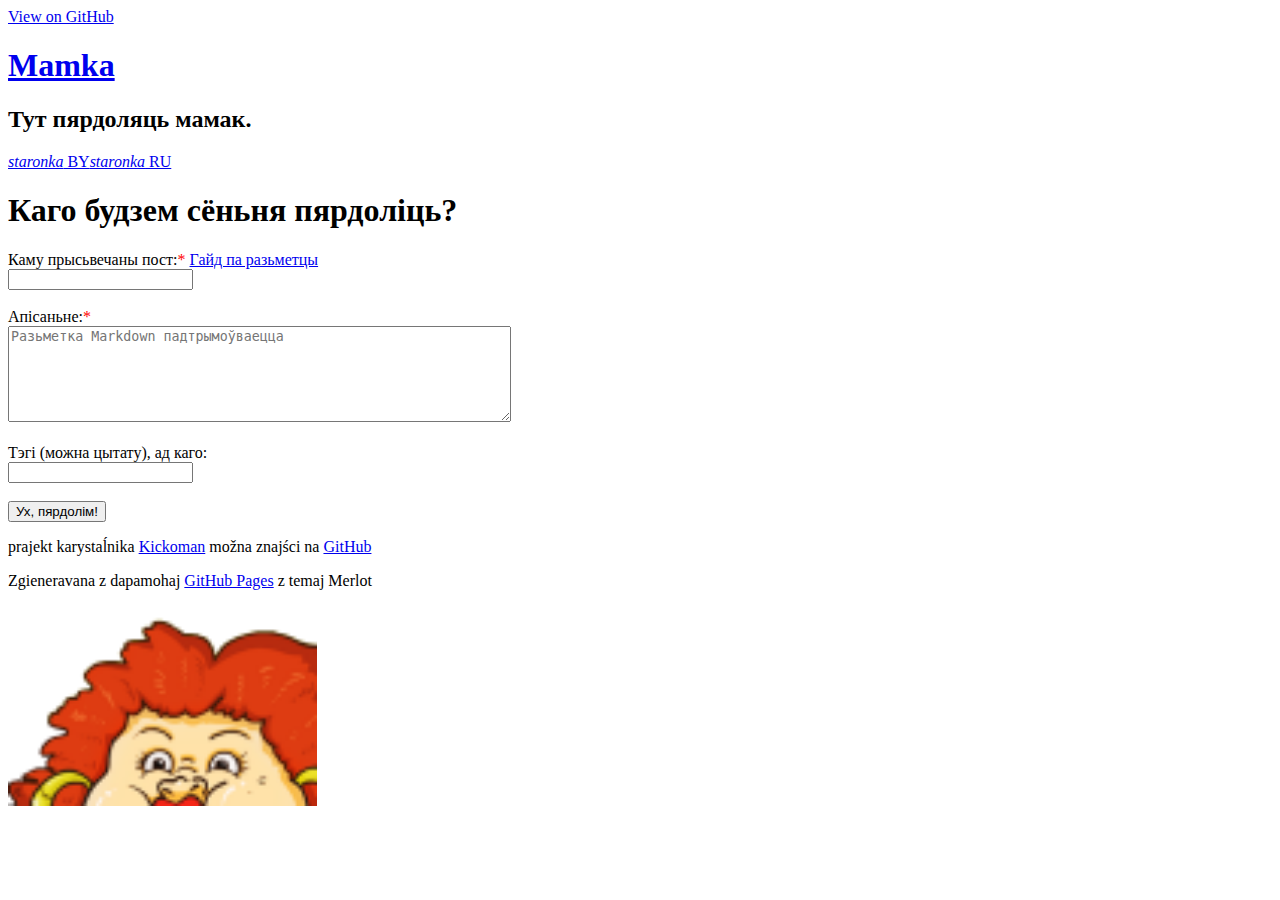
==== www/add_page.html @ 2e7d5bc3 "Version in dev" ====
<!DOCTYPE html>
<html>
  <head>
    <meta charset='utf-8'>
    <meta http-equiv="X-UA-Compatible" content="chrome=1">
    <meta name="viewport" content="width=640">
    <link rel="stylesheet" href="../stylesheets/core.css" media="screen">
    <link rel="stylesheet" href="../stylesheets/mobile.css" media="handheld, only screen and (max-device-width:640px)">
    <link rel="stylesheet" href="../stylesheets/github-light.css">
    </script>
    <title>Mamka | Dadać</title>
  </head>
  <body>
    <a id="forkme_banner" href="https://github.com/Kickoman/">View on GitHub</a>
    <div class="shell">
      <header>
        <span class="ribbon-outer">
          <span class="ribbon-inner">
            <a class="nohover" href="/"><h1>Mamka</h1></a>
            <h2>Тут пярдоляць мамак.</h2>
          </span>
          <span class="left-tail"></span>
          <span class="right-tail"></span>
        </span>
      </header>

      <section id="downloads">
        <span class="inner">
          <a href="http://natribu.org/by/" target="_blank" class="vk"><em>staronka</em> BY</a><a href="http://natribu.org/" target="_blank" class="twitter"><em>staronka</em> RU</a>
        </span>
      </section>
      <span class="banner-fix"></span>
      <section id="main_content">
        <h1 class="header-level-1">
        Каго будзем сёньня пярдоліць?
        </h1>

        <!-- <span class="guides"> example of text </span> -->

        <form action="/cgi-bin/add_post.py" method="POST" class="add-form">
          Каму прысьвечаны пост:<font color="red" title="Абавязковае">*</font>

          <span class="guides" title="Markdown">
              <a href="pages/md-guide.html" class="nohover">Гайд па разьметцы</a>
          </span>

          <br>
          <input type="text" name="title" align="left" required="required" title="Абавязковае">
          <br><br>
          Апісаньне:<font color="red" title="Абавязковае">*</font><br>
          <textarea name="content" cols="60" rows="6" placeholder="Разьметка Markdown падтрымоўваецца" required="required" title="Абавязковае"></textarea><br><br>
          Тэгі (можна цытату), ад каго:<br>
          <input type="text" name="tags" class="tags"><br><br>
          <input type="submit" value="Ух, пярдолім!">
        </form>

      </section>
      <footer>
        <span class="ribbon-outer">
          <span class="ribbon-inner">
            <p>prajekt karystaĺnika <a href="https://github.com/Kickoman">Kickoman</a> možna znajści na <a href="https://github.com/Kickoman/mygithubpage/tree/gh-pages">GitHub</a></p>
          </span>
          <span class="left-tail"></span>
          <span class="right-tail"></span>
        </span>
        <p>Zgieneravana z dapamohaj <a href="https://pages.github.com">GitHub Pages</a> z temaj Merlot</p>
        <span class="octocat"></span>
      </footer>
    </div>
    <img class="mamka-img" src="images/mamka_down_right.png" alt="Typical mamka" height="200">
    
  </body>
</html>
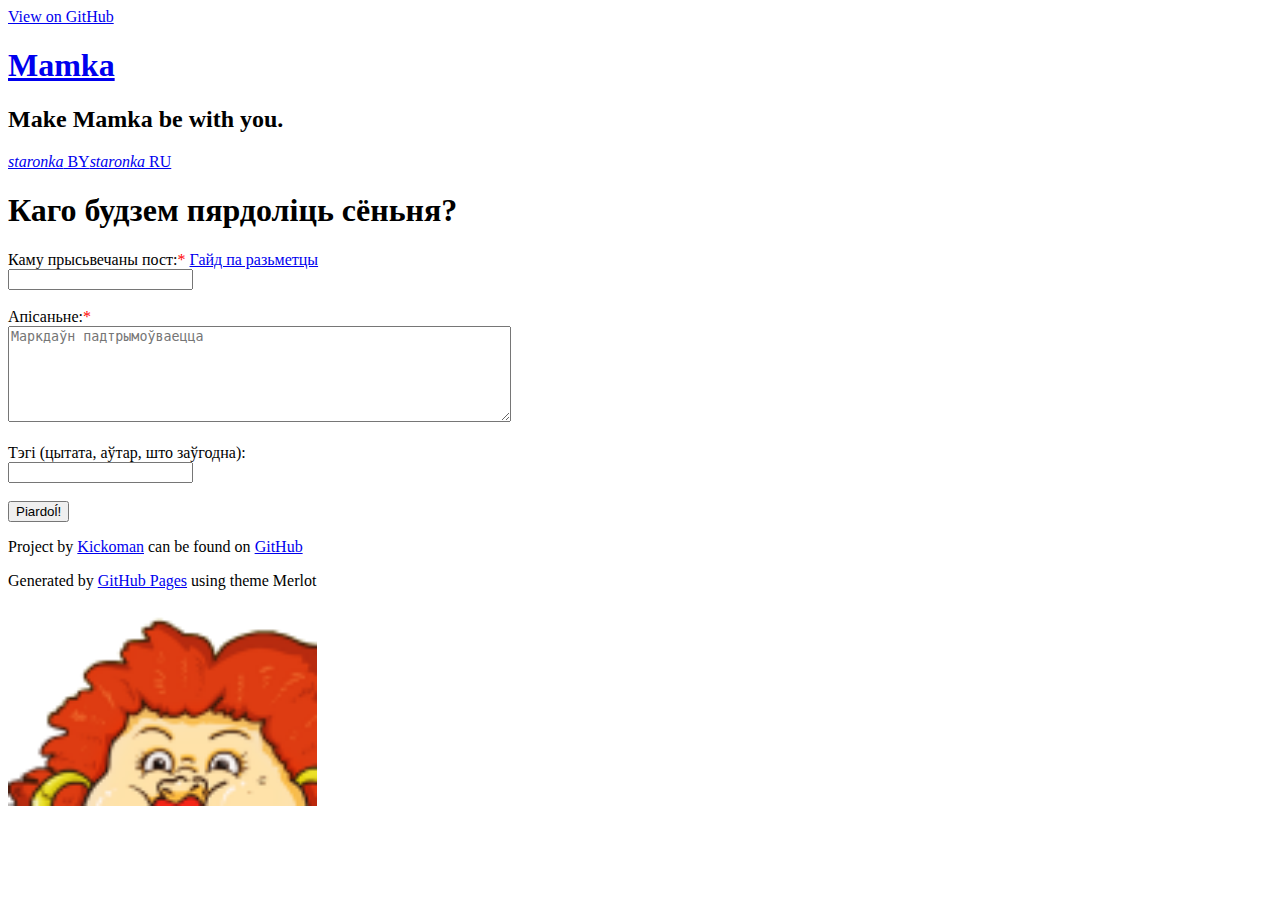
==== commit 54b96a6d: "Release update" ====
--- a/www/add_page.html
+++ b/www/add_page.html
@@ -4,11 +4,10 @@
     <meta charset='utf-8'>
     <meta http-equiv="X-UA-Compatible" content="chrome=1">
     <meta name="viewport" content="width=640">
-    <link rel="stylesheet" href="../stylesheets/core.css" media="screen">
+      <link rel="stylesheet" href="../stylesheets/core.css" media="screen">
     <link rel="stylesheet" href="../stylesheets/mobile.css" media="handheld, only screen and (max-device-width:640px)">
     <link rel="stylesheet" href="../stylesheets/github-light.css">
-    </script>
-    <title>Mamka | Dadać</title>
+    <title>Mamka | Adding post</title>
   </head>
   <body>
     <a id="forkme_banner" href="https://github.com/Kickoman/">View on GitHub</a>
@@ -17,7 +16,7 @@
         <span class="ribbon-outer">
           <span class="ribbon-inner">
             <a class="nohover" href="/"><h1>Mamka</h1></a>
-            <h2>Тут пярдоляць мамак.</h2>
+            <h2>Make Mamka be with you.</h2>
           </span>
           <span class="left-tail"></span>
           <span class="right-tail"></span>
@@ -32,12 +31,12 @@
       <span class="banner-fix"></span>
       <section id="main_content">
         <h1 class="header-level-1">
-        Каго будзем сёньня пярдоліць?
+          Каго будзем пярдоліць сёньня?
         </h1>
 
         <!-- <span class="guides"> example of text </span> -->
 
-        <form action="/cgi-bin/add_post.py" method="POST" class="add-form">
+        <form action="cgi-bin/add_post.py" method="post" class="add-form">
           Каму прысьвечаны пост:<font color="red" title="Абавязковае">*</font>
 
           <span class="guides" title="Markdown">
@@ -48,22 +47,22 @@
           <input type="text" name="title" align="left" required="required" title="Абавязковае">
           <br><br>
           Апісаньне:<font color="red" title="Абавязковае">*</font><br>
-          <textarea name="content" cols="60" rows="6" placeholder="Разьметка Markdown падтрымоўваецца" required="required" title="Абавязковае"></textarea><br><br>
-          Тэгі (можна цытату), ад каго:<br>
+          <textarea name="content" cols="60" rows="6" placeholder="Маркдаўн падтрымоўваецца" required="required" title="Абавязковае"></textarea><br><br>
+          Тэгі (цытата, аўтар, што заўгодна):<br>
           <input type="text" name="tags" class="tags"><br><br>
-          <input type="submit" value="Ух, пярдолім!">
+          <input type="submit" value="Piardoĺ!">
         </form>
 
       </section>
       <footer>
         <span class="ribbon-outer">
           <span class="ribbon-inner">
-            <p>prajekt karystaĺnika <a href="https://github.com/Kickoman">Kickoman</a> možna znajści na <a href="https://github.com/Kickoman/mygithubpage/tree/gh-pages">GitHub</a></p>
+            <p>Project by <a href="https://github.com/Kickoman">Kickoman</a> can be found on <a href="https://github.com/Kickoman/mygithubpage/tree/gh-pages">GitHub</a></p>
           </span>
           <span class="left-tail"></span>
           <span class="right-tail"></span>
         </span>
-        <p>Zgieneravana z dapamohaj <a href="https://pages.github.com">GitHub Pages</a> z temaj Merlot</p>
+        <p>Generated by <a href="https://pages.github.com">GitHub Pages</a> using theme Merlot</p>
         <span class="octocat"></span>
       </footer>
     </div>
